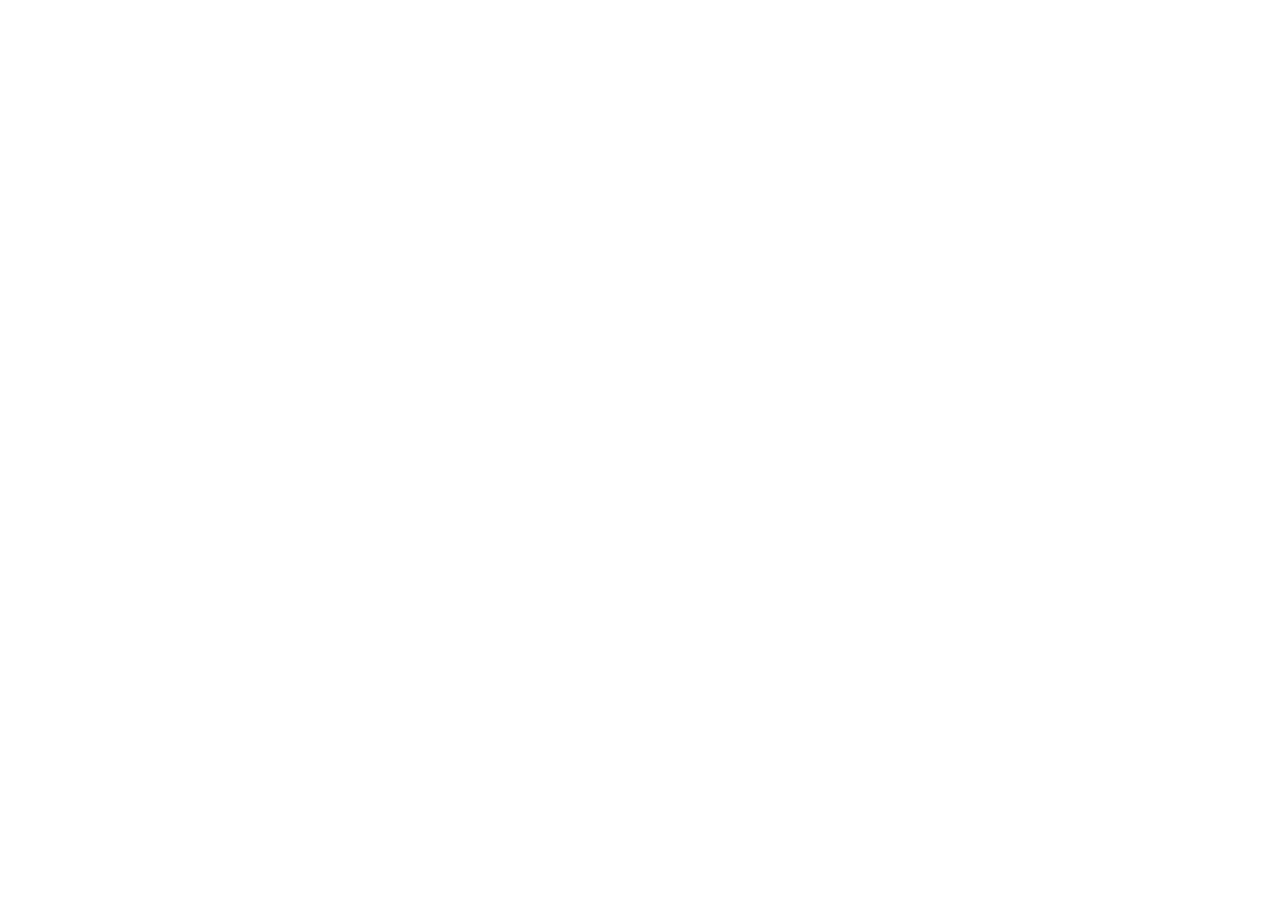
==== index.html @ 48f95e17 "feat: the metainformation was created" ====
<!DOCTYPE html>
<html lang="en">
    <head>
        <meta charset="UTF-8">
        <meta name="viewport" content="width=device-width, initial-scale=1.0">
        <meta name="description" content="Aca colocaThis web application, developed with HTML, CSS, and JavaScript, aims to calculate a person's Body Mass Index (BMI) based on their weight and height. It provides a simple and intuitive interface so users can quickly obtain their results and learn their classification based on the value obtained.">
        <meta name="keywords" content="cALCULADORA, imc">
        <meta name="sitedomain" content="https://github.com/luixdaniel/SPA_IMC.git">
        <meta name="organization" content="luixdaniel">
        <meta name="author" content="Luis Daniel Cera Barros">
        <meta name="designer" content="Luis Daniel Cera Barros">
        <meta name="copyright" content="© 2025 luixdaniel. All rights reserved">
        <meta name="theme-color" content="#ffffff">
        <meta name="robots" content="index,follow">
        <meta name="googlebot" content="index,follow">
        <meta name="revisit-after" content="15days">
        <title>SPA_IMC</title>
    </head>
<body>
    
</body>
</html>
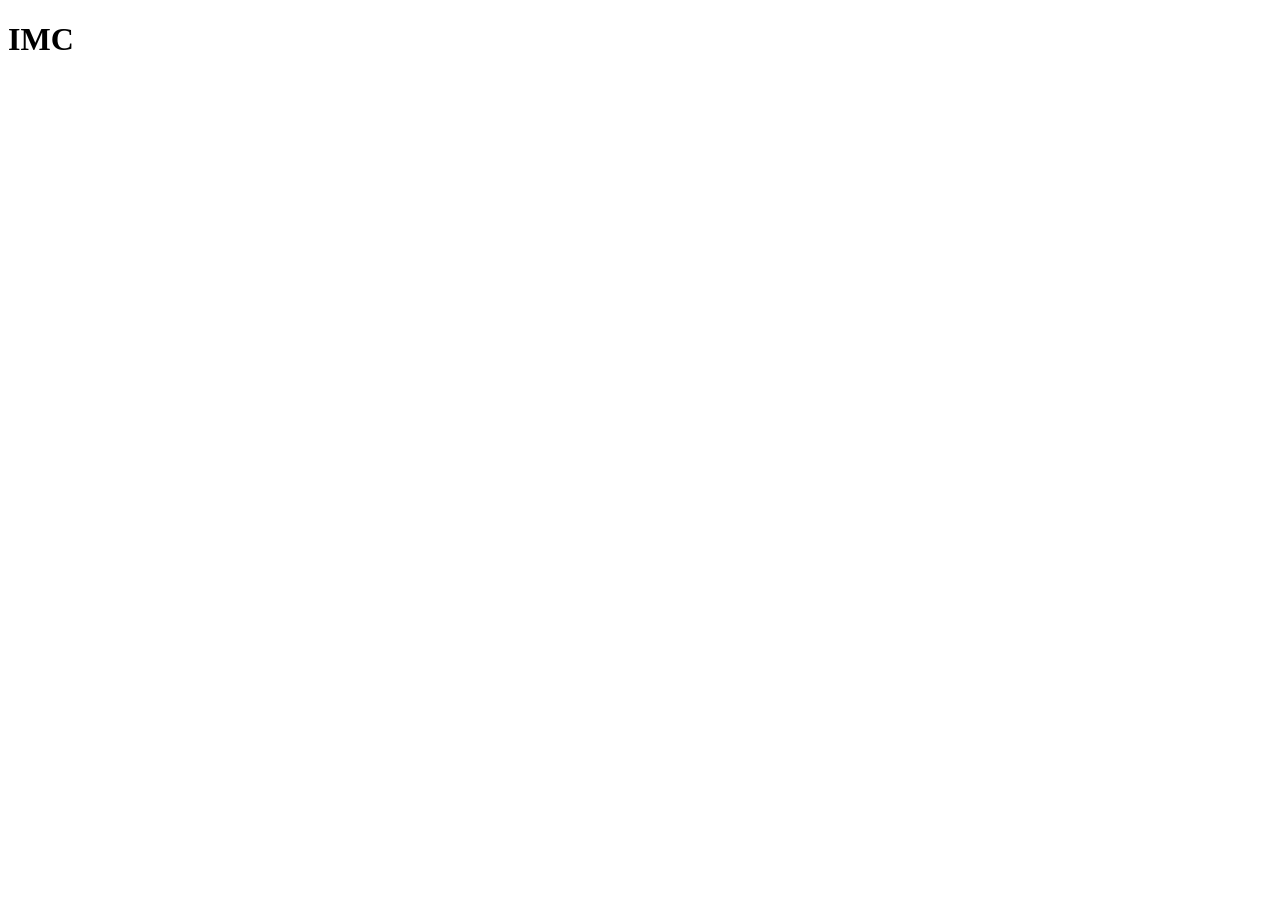
==== commit 4bef229b: "feat: the folder principal files was created" ====
--- a/index.html
+++ b/index.html
@@ -17,6 +17,13 @@
         <title>SPA_IMC</title>
     </head>
 <body>
-    
+    <header>
+        <h1>IMC</h1>
+    </header>
+
+    <main></main>
+    <footer></footer>
+
+    <script src="./src/js/main.js"></script>
 </body>
 </html>
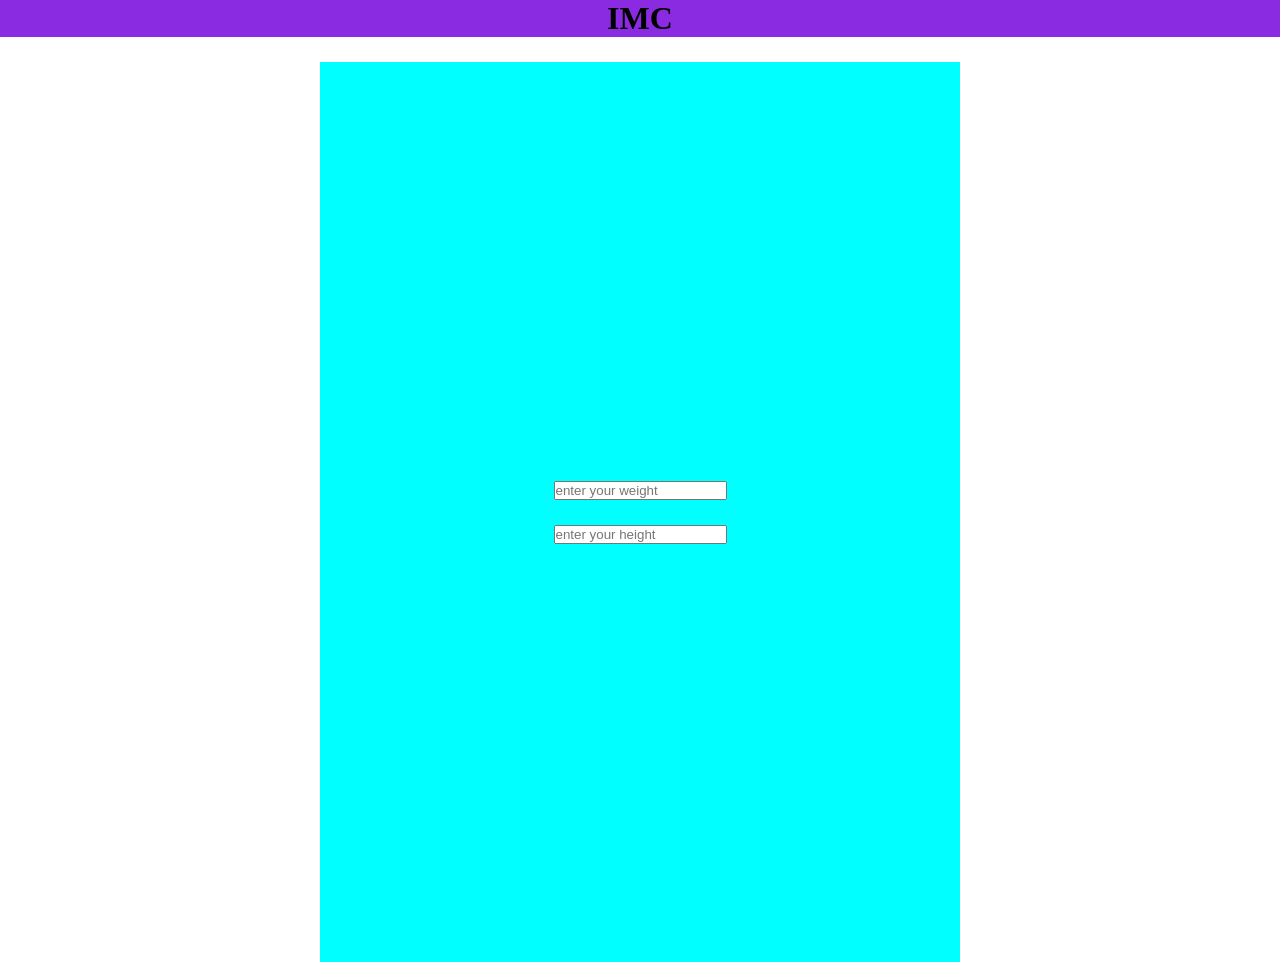
==== commit bdc8345d: "feat: actualizacion" ====
--- a/index.html
+++ b/index.html
@@ -14,6 +14,7 @@
         <meta name="robots" content="index,follow">
         <meta name="googlebot" content="index,follow">
         <meta name="revisit-after" content="15days">
+        <link rel="stylesheet" href="/src/css/style.css">
         <title>SPA_IMC</title>
     </head>
 <body>
@@ -21,7 +22,13 @@
         <h1>IMC</h1>
     </header>
 
-    <main></main>
+    <main>
+        <article class="container">
+            <input type="number" id="weight" name="weight" min="1"step="2" placeholder="enter your weight">
+            <input type="number" id="weight" name="weight" min="1"step="2" placeholder="enter your height">
+        </article>
+    </main>
+
     <footer></footer>
 
     <script src="./src/js/main.js"></script>
--- a/src/css/style.css
+++ b/src/css/style.css
@@ -0,0 +1,24 @@
+*{
+    padding: 0;
+    margin: 0;
+    box-sizing: border-box;
+}
+header{
+    background-color: blueviolet;
+    text-align: center;
+}
+main{
+    display: flex;
+    justify-content: center;
+    padding-top: 25px;
+}
+.container{
+    background-color: aqua;
+    width: 50%;
+    height: 100vh;
+    display: flex;
+    justify-content: center;
+    flex-direction: column;
+    align-items: center;
+    gap: 25px;
+}
